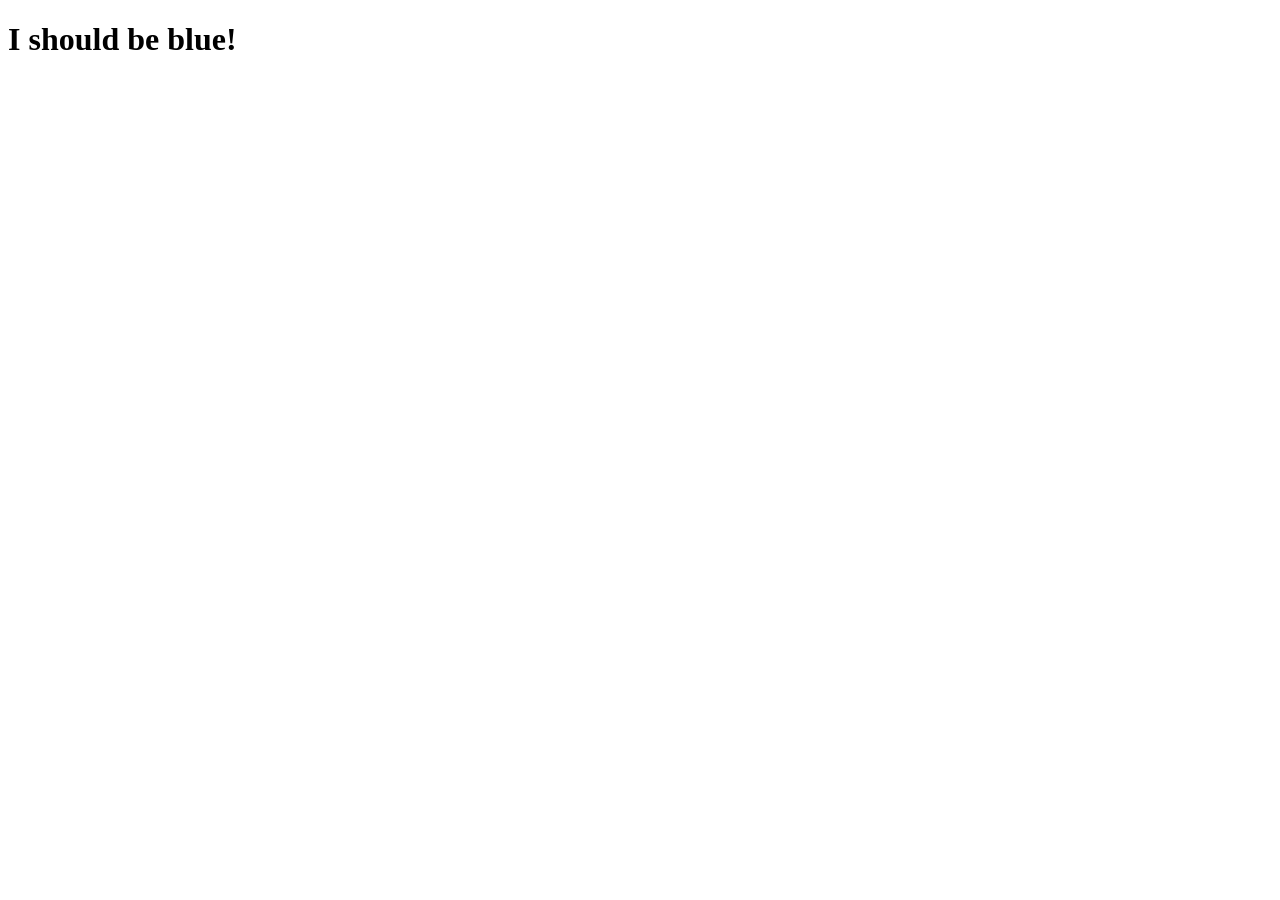
==== week1/thursday/01-linking/index.html @ a4b4145e "Added starter code for week 1 thursday lecture" ====
<!DOCTYPE html>
<html lang="en">
<head>
    <meta charset="UTF-8">
    <meta name="viewport" content="width=device-width, initial-scale=1.0">
    <title>W1 Thursday Activity: Linking</title>
</head>
<body>
    <h1>I should be blue!</h1>
</body>
</html>
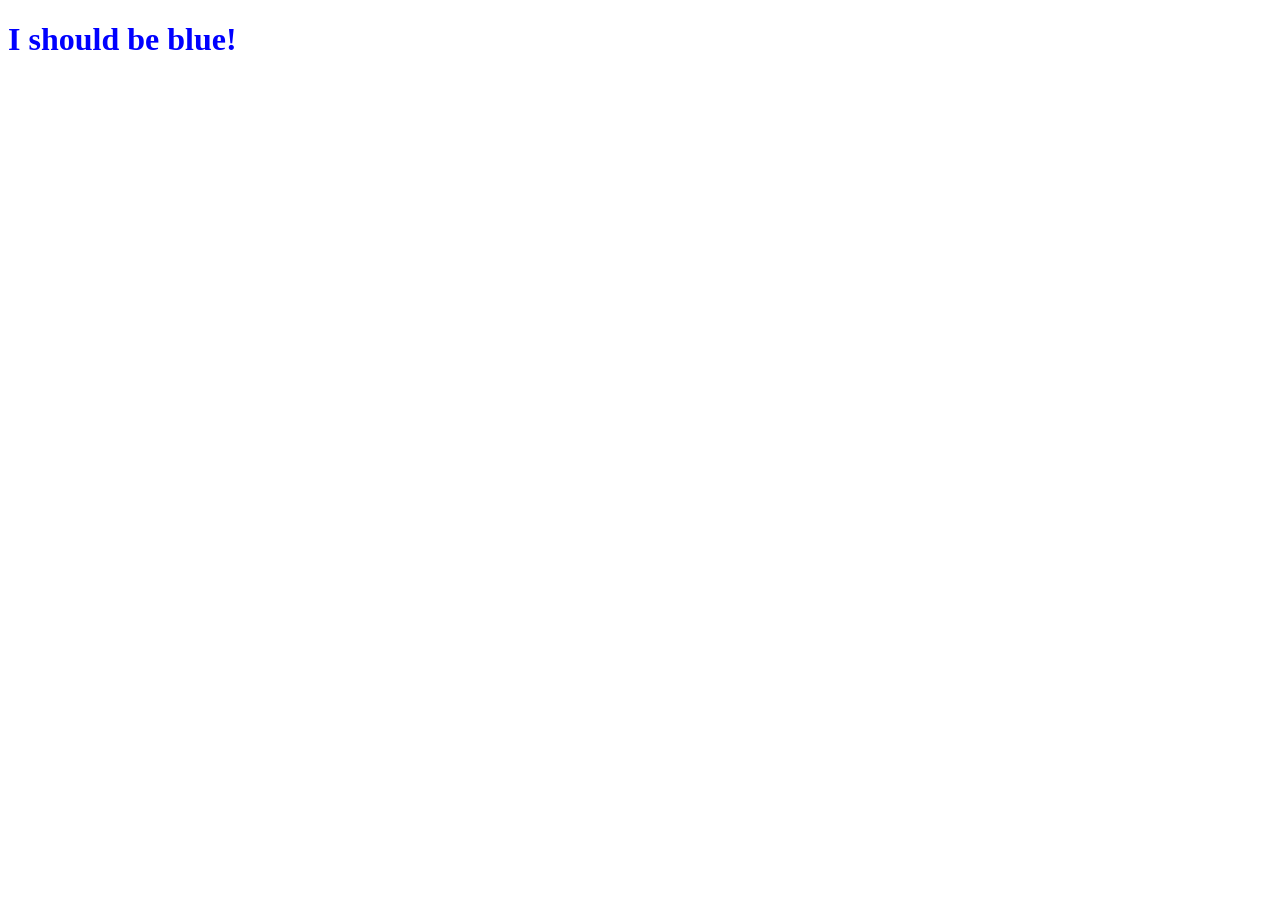
==== commit 45ece623: "Completed in-class challenge" ====
--- a/week1/thursday/01-linking/index.html
+++ b/week1/thursday/01-linking/index.html
@@ -4,6 +4,7 @@
     <meta charset="UTF-8">
     <meta name="viewport" content="width=device-width, initial-scale=1.0">
     <title>W1 Thursday Activity: Linking</title>
+    <link rel="stylesheet" href="mystyles.css">
 </head>
 <body>
     <h1>I should be blue!</h1>
--- a/week1/thursday/01-linking/mystyles.css
+++ b/week1/thursday/01-linking/mystyles.css
@@ -0,0 +1,3 @@
+h1 {
+    color: blue;
+}
